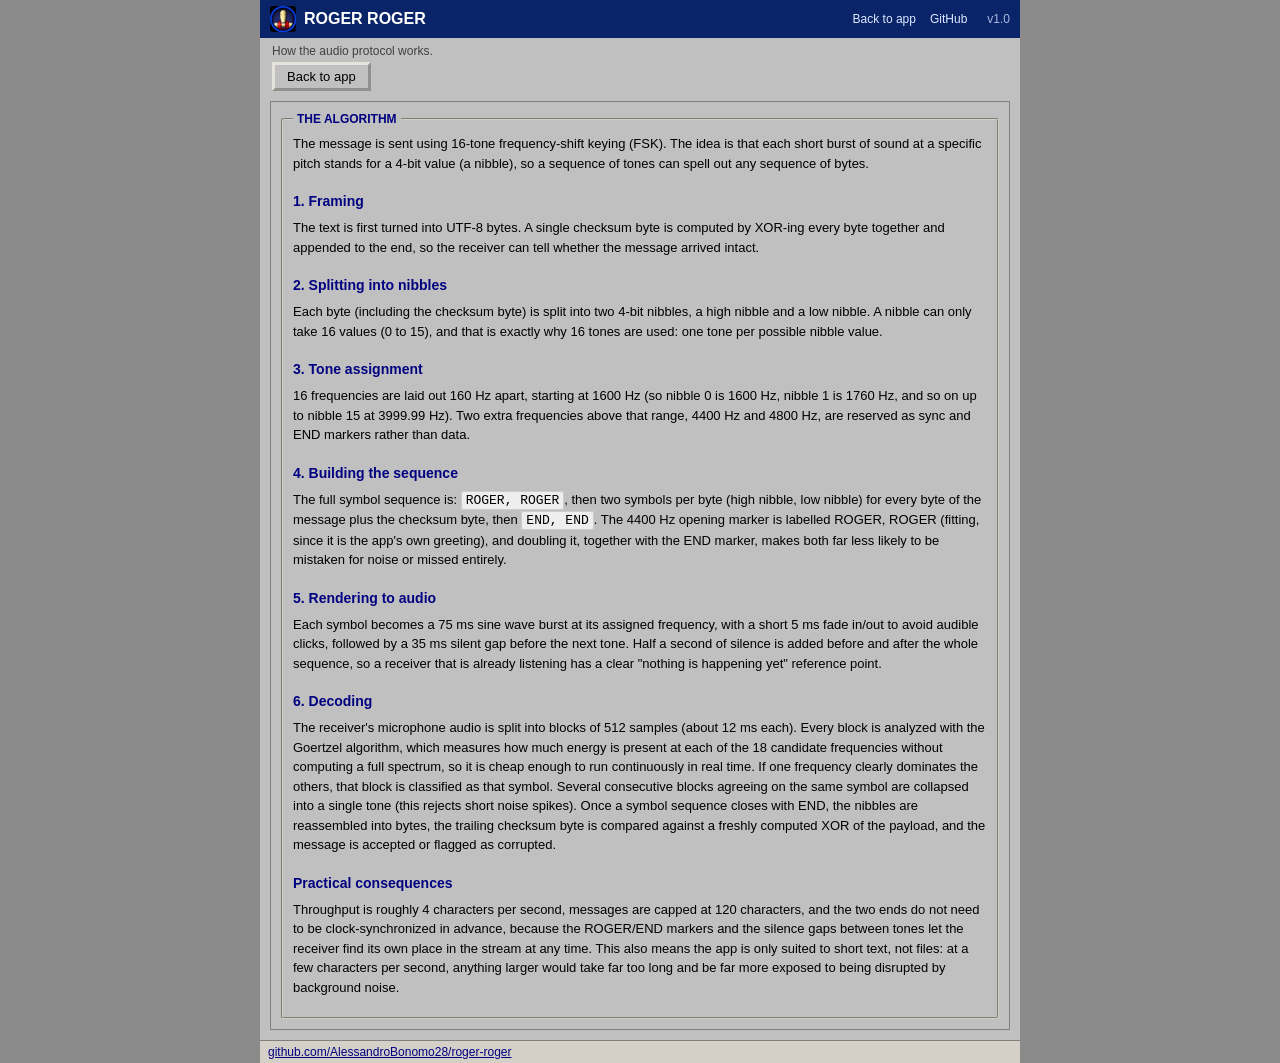
==== pwa/how-it-works.html @ 6f2cadaf "update" ====
<!DOCTYPE html>
<html lang="en">
<head>
  <meta charset="utf-8">
  <meta name="viewport" content="width=device-width, initial-scale=1, viewport-fit=cover">
  <title>How does it work - ROGER ROGER</title>
  <meta name="description" content="How the ROGER ROGER audio protocol works.">
  <meta name="theme-color" content="#0a246a">
  <link rel="manifest" href="manifest.webmanifest">
  <link rel="apple-touch-icon" href="icons/apple-touch-icon.png">
  <link rel="icon" href="icons/icon-192.png">
  <link rel="stylesheet" href="styles.css">
</head>
<body>
  <div class="app">
    <header class="titlebar">
      <img class="app-icon" src="rogericon.jpg" alt="ROGER ROGER icon">
      <span class="title">ROGER ROGER</span>
      <nav class="topnav">
        <a href="index.html">Back to app</a>
        <a href="https://github.com/AlessandroBonomo28/roger-roger" target="_blank" rel="noopener">GitHub</a>
      </nav>
      <span class="ver">v1.0</span>
    </header>

    <p class="subtitle">How the audio protocol works.</p>

    <div class="row backrow">
      <a href="index.html"><button>Back to app</button></a>
    </div>

    <section class="panel">
      <fieldset>
        <legend>THE ALGORITHM</legend>
        <div class="article">
          <p>
            The message is sent using 16-tone frequency-shift keying (FSK).
            The idea is that each short burst of sound at a specific pitch
            stands for a 4-bit value (a nibble), so a sequence of tones can
            spell out any sequence of bytes.
          </p>

          <h2>1. Framing</h2>
          <p>
            The text is first turned into UTF-8 bytes. A single checksum byte
            is computed by XOR-ing every byte together and appended to the
            end, so the receiver can tell whether the message arrived intact.
          </p>

          <h2>2. Splitting into nibbles</h2>
          <p>
            Each byte (including the checksum byte) is split into two 4-bit
            nibbles, a high nibble and a low nibble. A nibble can only take
            16 values (0 to 15), and that is exactly why 16 tones are used:
            one tone per possible nibble value.
          </p>

          <h2>3. Tone assignment</h2>
          <p>
            16 frequencies are laid out 160 Hz apart, starting at 1600 Hz
            (so nibble 0 is 1600 Hz, nibble 1 is 1760 Hz, and so on up to
            nibble 15 at 3999.99 Hz). Two extra frequencies above that range,
            4400 Hz and 4800 Hz, are reserved as sync and END markers rather
            than data.
          </p>

          <h2>4. Building the sequence</h2>
          <p>
            The full symbol sequence is: <code>ROGER, ROGER</code>, then two
            symbols per byte (high nibble, low nibble) for every byte of the
            message plus the checksum byte, then <code>END, END</code>. The
            4400 Hz opening marker is labelled ROGER, ROGER (fitting, since it
            is the app's own greeting), and doubling it, together with the END
            marker, makes both far less likely to be mistaken for noise or
            missed entirely.
          </p>

          <h2>5. Rendering to audio</h2>
          <p>
            Each symbol becomes a 75 ms sine wave burst at its assigned
            frequency, with a short 5 ms fade in/out to avoid audible clicks,
            followed by a 35 ms silent gap before the next tone. Half a second
            of silence is added before and after the whole sequence, so a
            receiver that is already listening has a clear "nothing is
            happening yet" reference point.
          </p>

          <h2>6. Decoding</h2>
          <p>
            The receiver's microphone audio is split into blocks of 512
            samples (about 12 ms each). Every block is analyzed with the
            Goertzel algorithm, which measures how much energy is present at
            each of the 18 candidate frequencies without computing a full
            spectrum, so it is cheap enough to run continuously in real time.
            If one frequency clearly dominates the others, that block is
            classified as that symbol. Several consecutive blocks agreeing on
            the same symbol are collapsed into a single tone (this rejects
            short noise spikes). Once a symbol sequence closes with END, the
            nibbles are reassembled into bytes, the trailing checksum byte is
            compared against a freshly computed XOR of the payload, and the
            message is accepted or flagged as corrupted.
          </p>

          <h2>Practical consequences</h2>
          <p>
            Throughput is roughly 4 characters per second, messages are
            capped at 120 characters, and the two ends do not need to be
            clock-synchronized in advance, because the ROGER/END markers and
            the silence gaps between tones let the receiver find its own
            place in the stream at any time. This also means the app is only
            suited to short text, not files: at a few characters per second,
            anything larger would take far too long and be far more exposed
            to being disrupted by background noise.
          </p>
        </div>
      </fieldset>
    </section>

    <footer class="statusbar">
      <a href="https://github.com/AlessandroBonomo28/roger-roger" target="_blank" rel="noopener">github.com/AlessandroBonomo28/roger-roger</a>
    </footer>
  </div>
</body>
</html>
---- pwa/styles.css ----
:root {
  --bg: #c0c0c0;
  --card: #c0c0c0;
  --input: #ffffff;
  --fg: #000000;
  --muted: #404040;
  --accent: #000080;
  --hover: #d4d0c8;
  --xp-blue: #0a246a;
  --shadow: #808080;
  --scope-bg: #0b0f16;
  --scope-wave: #39d353;
}

* { box-sizing: border-box; }

html, body {
  margin: 0;
  background: #8a8a8a;
  color: var(--fg);
  font-family: Tahoma, "Segoe UI", sans-serif;
  font-size: 14px;
}

.app {
  max-width: 760px;
  margin: 0 auto;
  background: var(--bg);
  min-height: 100vh;
  display: flex;
  flex-direction: column;
  padding-bottom: env(safe-area-inset-bottom);
}

/* Title bar */
.titlebar {
  display: flex;
  align-items: center;
  gap: 8px;
  background: var(--xp-blue);
  color: #fff;
  padding: 6px 10px;
}
.app-icon { width: 26px; height: 26px; border-radius: 3px; }
.title { font-weight: bold; font-size: 16px; }
.ver { color: #aab8e0; font-size: 12px; margin-left: 12px; }

.topnav { margin-left: auto; display: flex; gap: 14px; }
.topnav a { color: #dfe8ff; font-size: 12px; text-decoration: none; }
.topnav a:hover { text-decoration: underline; }

.subtitle { color: var(--muted); font-size: 12px; margin: 6px 12px 4px; }

.note {
  margin: 4px 12px 10px;
  padding: 8px 10px;
  background: #eef3ff;
  border: 1px solid #9fb0d8;
  border-radius: 4px;
  font-size: 12px;
  color: #1a2a55;
  line-height: 1.35;
}

.settings-row {
  margin: 0 12px 10px;
  display: flex;
  align-items: center;
  gap: 6px;
  font-size: 12px;
  color: var(--muted);
  cursor: pointer;
  user-select: none;
}
.settings-row input { cursor: pointer; }

/* Tabs */
.tabs { display: flex; gap: 4px; padding: 0 10px; }
.tab {
  background: var(--hover);
  border: 1px solid var(--shadow);
  border-bottom: none;
  padding: 6px 16px;
  font-weight: bold;
  font-size: 12px;
  cursor: pointer;
  border-radius: 4px 4px 0 0;
}
.tab.active { background: var(--card); }

/* Panels */
.panel {
  border: 1px solid var(--shadow);
  margin: 0 10px 10px;
  padding: 10px;
  background: var(--bg);
  flex: 1;
  display: flex;
  flex-direction: column;
  gap: 10px;
}
.hidden { display: none; }

fieldset {
  border: 2px groove #d4d0c8;
  border-radius: 3px;
  padding: 8px 10px 10px;
  margin: 0;
}
legend { color: var(--accent); font-weight: bold; font-size: 12px; padding: 0 4px; }

textarea {
  width: 100%;
  background: var(--input);
  border: 2px inset #d4d0c8;
  font-family: Tahoma, sans-serif;
  font-size: 14px;
  padding: 6px;
  resize: vertical;
}
.muted { color: var(--muted); font-size: 12px; margin-top: 4px; }

/* Rows and buttons */
.row { display: flex; align-items: center; gap: 8px; flex-wrap: wrap; }
.hint { color: var(--muted); font-size: 12px; }

button {
  background: var(--card);
  border: 3px outset #e6e3dd;
  color: var(--fg);
  font-family: Tahoma, sans-serif;
  font-size: 13px;
  padding: 4px 12px;
  cursor: pointer;
}
button:active:not(:disabled) { border-style: inset; }
button:disabled { color: #888; cursor: default; }
button.primary { font-weight: bold; padding: 8px 16px; }

/* Main row: waveform/received grows, droid fixed */
.main-row { display: flex; gap: 10px; flex: 1; flex-wrap: wrap; }
.grow { flex: 1 1 300px; display: flex; flex-direction: column; min-width: 260px; }
.droidwrap { flex: 0 0 auto; }

.scope {
  width: 100%;
  height: 150px;
  background: var(--scope-bg);
  border: 1px solid var(--shadow);
  display: block;
}
#tx-wave { height: 180px; }

.nav { display: flex; align-items: center; gap: 8px; margin-top: 6px; }
.nav .muted { flex: 1; text-align: center; margin: 0; }

.received {
  background: var(--input);
  border: 2px inset #d4d0c8;
  font-family: "Courier New", monospace;
  font-size: 14px;
  padding: 6px;
  height: 150px;
  overflow-y: auto;
  white-space: pre-wrap;
  word-break: break-word;
}

/* Droid panel */
.droid {
  width: 160px;
  height: 150px;
  background: var(--scope-bg);
  border: 1px solid var(--shadow);
  display: flex;
  align-items: center;
  justify-content: center;
  overflow: hidden;
}
.droid img { max-width: 100%; max-height: 100%; object-fit: contain; }

/* Status bar */
.statusbar {
  margin-top: auto;
  background: var(--hover);
  border-top: 1px solid var(--shadow);
  font-size: 12px;
  padding: 4px 8px;
}
.statusbar a { color: var(--accent); }

@media (max-width: 520px) {
  .droidwrap { width: 100%; }
  .droid { width: 100%; height: 160px; }
  .hint { flex-basis: 100%; }
}

/* Article page ("How does it work") */
.article { line-height: 1.5; font-size: 13px; }
.article h2 { color: var(--accent); font-size: 14px; margin: 18px 0 6px; }
.article h2:first-child { margin-top: 0; }
.article p, .article ol, .article ul { margin: 0 0 10px; }
.article li { margin-bottom: 8px; }
.article code {
  background: #eee;
  border: 1px solid #ccc;
  border-radius: 3px;
  padding: 1px 4px;
  font-family: "Courier New", monospace;
}
.backrow { margin: 0 12px 10px; }
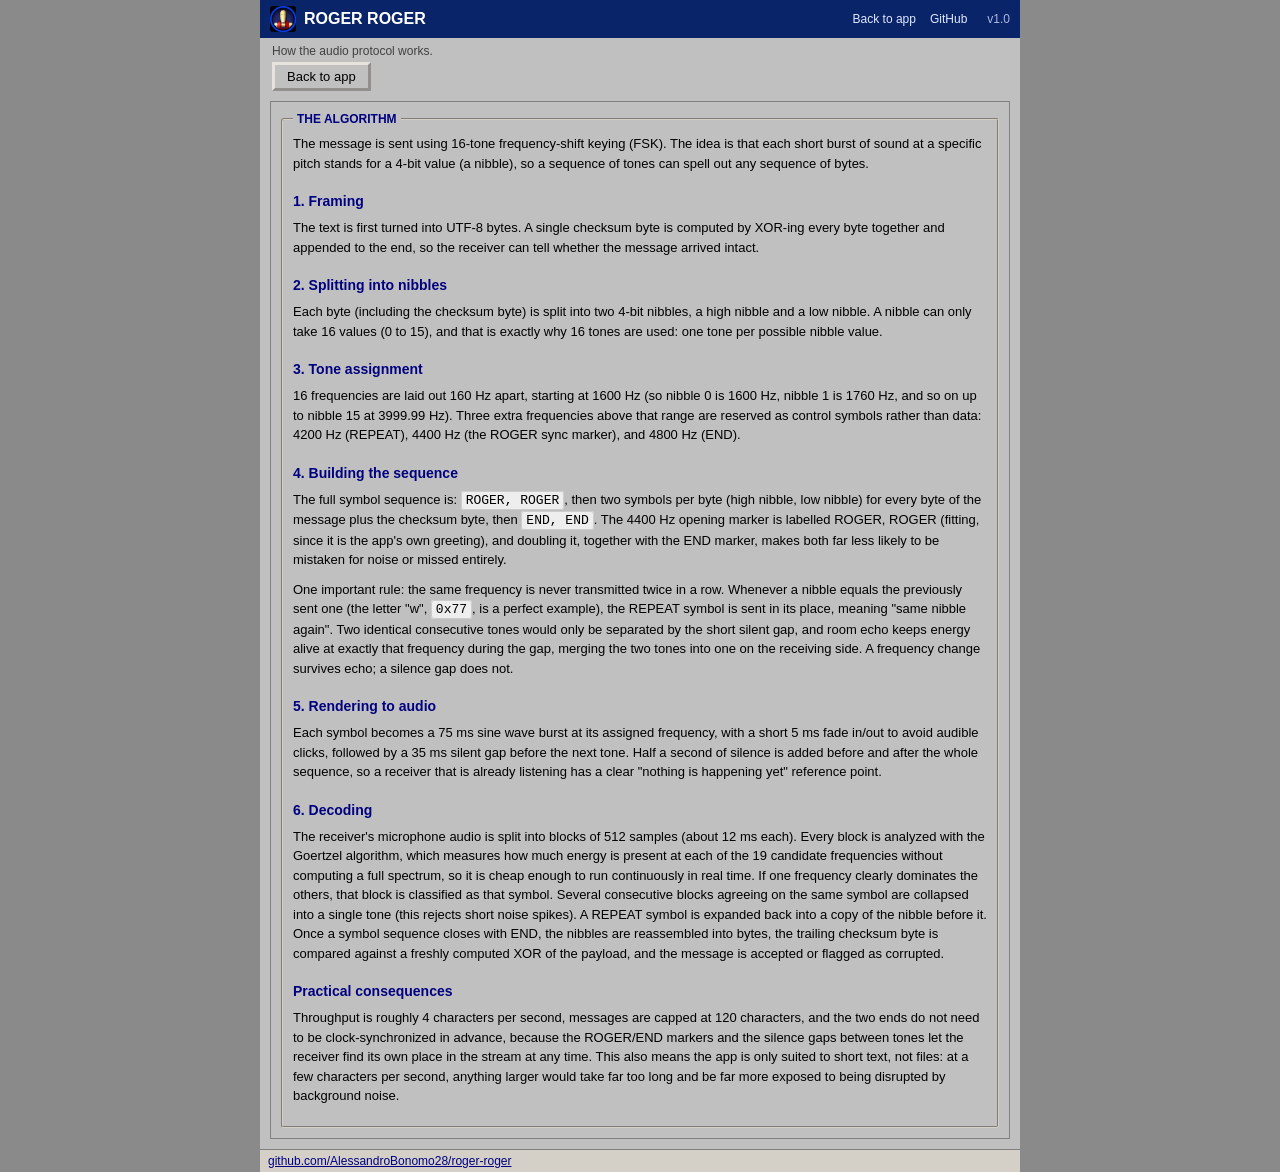
==== commit 5e2f872b: "more robust" ====
--- a/pwa/how-it-works.html
+++ b/pwa/how-it-works.html
@@ -59,9 +59,9 @@
           <p>
             16 frequencies are laid out 160 Hz apart, starting at 1600 Hz
             (so nibble 0 is 1600 Hz, nibble 1 is 1760 Hz, and so on up to
-            nibble 15 at 3999.99 Hz). Two extra frequencies above that range,
-            4400 Hz and 4800 Hz, are reserved as sync and END markers rather
-            than data.
+            nibble 15 at 3999.99 Hz). Three extra frequencies above that
+            range are reserved as control symbols rather than data: 4200 Hz
+            (REPEAT), 4400 Hz (the ROGER sync marker), and 4800 Hz (END).
           </p>
 
           <h2>4. Building the sequence</h2>
@@ -73,6 +73,17 @@
             is the app's own greeting), and doubling it, together with the END
             marker, makes both far less likely to be mistaken for noise or
             missed entirely.
+          </p>
+          <p>
+            One important rule: the same frequency is never transmitted twice
+            in a row. Whenever a nibble equals the previously sent one (the
+            letter "w", <code>0x77</code>, is a perfect example), the REPEAT
+            symbol is sent in its place, meaning "same nibble again". Two
+            identical consecutive tones would only be separated by the short
+            silent gap, and room echo keeps energy alive at exactly that
+            frequency during the gap, merging the two tones into one on the
+            receiving side. A frequency change survives echo; a silence gap
+            does not.
           </p>
 
           <h2>5. Rendering to audio</h2>
@@ -90,15 +101,16 @@
             The receiver's microphone audio is split into blocks of 512
             samples (about 12 ms each). Every block is analyzed with the
             Goertzel algorithm, which measures how much energy is present at
-            each of the 18 candidate frequencies without computing a full
+            each of the 19 candidate frequencies without computing a full
             spectrum, so it is cheap enough to run continuously in real time.
             If one frequency clearly dominates the others, that block is
             classified as that symbol. Several consecutive blocks agreeing on
             the same symbol are collapsed into a single tone (this rejects
-            short noise spikes). Once a symbol sequence closes with END, the
-            nibbles are reassembled into bytes, the trailing checksum byte is
-            compared against a freshly computed XOR of the payload, and the
-            message is accepted or flagged as corrupted.
+            short noise spikes). A REPEAT symbol is expanded back into a copy
+            of the nibble before it. Once a symbol sequence closes with END,
+            the nibbles are reassembled into bytes, the trailing checksum
+            byte is compared against a freshly computed XOR of the payload,
+            and the message is accepted or flagged as corrupted.
           </p>
 
           <h2>Practical consequences</h2>
